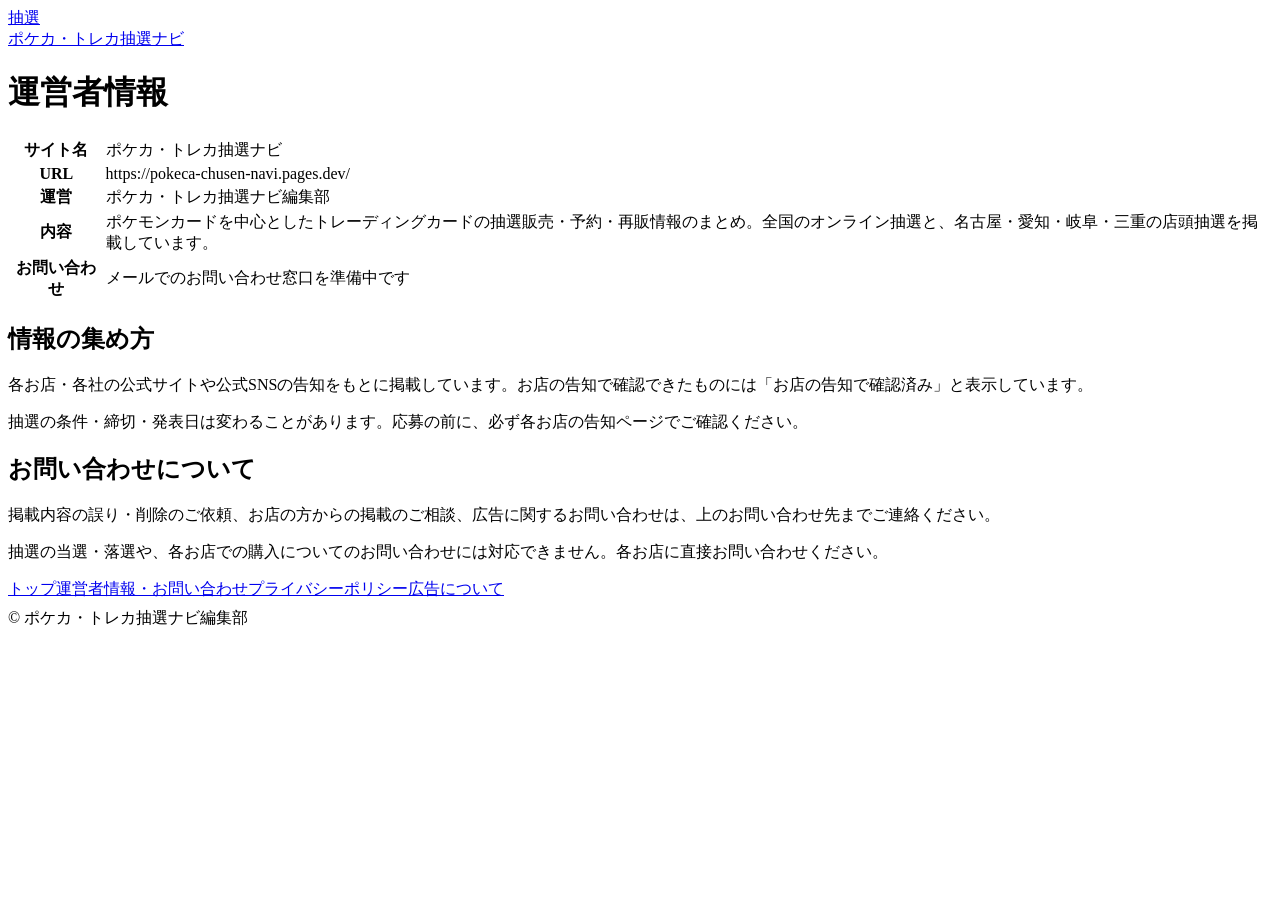
==== site/about.html @ 71dde57b "ASP審査の準備：運営者情報・プライバシー・広告ポリシーのページを追加、検索に出す設定、空のPR枠を非表示 Co-Authored-By: Claude Opus 5.5 <noreply@anthr" ====
<!DOCTYPE html>
<html lang="ja">
<head>
<meta charset="utf-8">
<meta name="viewport" content="width=device-width, initial-scale=1">
<title>運営者情報・お問い合わせ｜ポケカ・トレカ抽選ナビ</title>
<meta name="description" content="ポケカ・トレカ抽選ナビの運営者情報とお問い合わせ先です。">
<link rel="preconnect" href="https://fonts.googleapis.com"><link rel="preconnect" href="https://fonts.gstatic.com" crossorigin>
<link href="https://fonts.googleapis.com/css2?family=Dela+Gothic+One&family=M+PLUS+Rounded+1c:wght@500;800&display=swap" rel="stylesheet">
<link rel="stylesheet" href="/pages.css">
</head>
<body>
<header><a class="hd" href="/"><div class="logo">抽選</div><div class="ttl">ポケカ・トレカ抽選ナビ</div></a></header>
<main>
<h1>運営者情報</h1>
<div class="box">
<table>
<tr><th>サイト名</th><td>ポケカ・トレカ抽選ナビ</td></tr>
<tr><th>URL</th><td>https://pokeca-chusen-navi.pages.dev/</td></tr>
<tr><th>運営</th><td>ポケカ・トレカ抽選ナビ編集部</td></tr>
<tr><th>内容</th><td>ポケモンカードを中心としたトレーディングカードの抽選販売・予約・再販情報のまとめ。全国のオンライン抽選と、名古屋・愛知・岐阜・三重の店頭抽選を掲載しています。</td></tr>
<tr><th>お問い合わせ</th><td id="contact"></td></tr>
</table>
</div>

<div class="box">
<h2>情報の集め方</h2>
<p>各お店・各社の公式サイトや公式SNSの告知をもとに掲載しています。お店の告知で確認できたものには「お店の告知で確認済み」と表示しています。</p>
<p>抽選の条件・締切・発表日は変わることがあります。応募の前に、必ず各お店の告知ページでご確認ください。</p>
</div>

<div class="box">
<h2>お問い合わせについて</h2>
<p>掲載内容の誤り・削除のご依頼、お店の方からの掲載のご相談、広告に関するお問い合わせは、上のお問い合わせ先までご連絡ください。</p>
<p>抽選の当選・落選や、各お店での購入についてのお問い合わせには対応できません。各お店に直接お問い合わせください。</p>
</div>
</main>
<footer>
<a href="/">トップ</a><a href="/about.html">運営者情報・お問い合わせ</a><a href="/privacy.html">プライバシーポリシー</a><a href="/ad-policy.html">広告について</a>
<div style="margin-top:8px">© ポケカ・トレカ抽選ナビ編集部</div>
</footer>
<script>
// お問い合わせ先：ここにメールアドレスを入れると表示される（空なら「準備中」）
const CONTACT_MAIL="";
document.getElementById("contact").innerHTML = CONTACT_MAIL
  ? `<a href="mailto:${CONTACT_MAIL}">${CONTACT_MAIL}</a>`
  : "メールでのお問い合わせ窓口を準備中です";
</script>
</body>
</html>
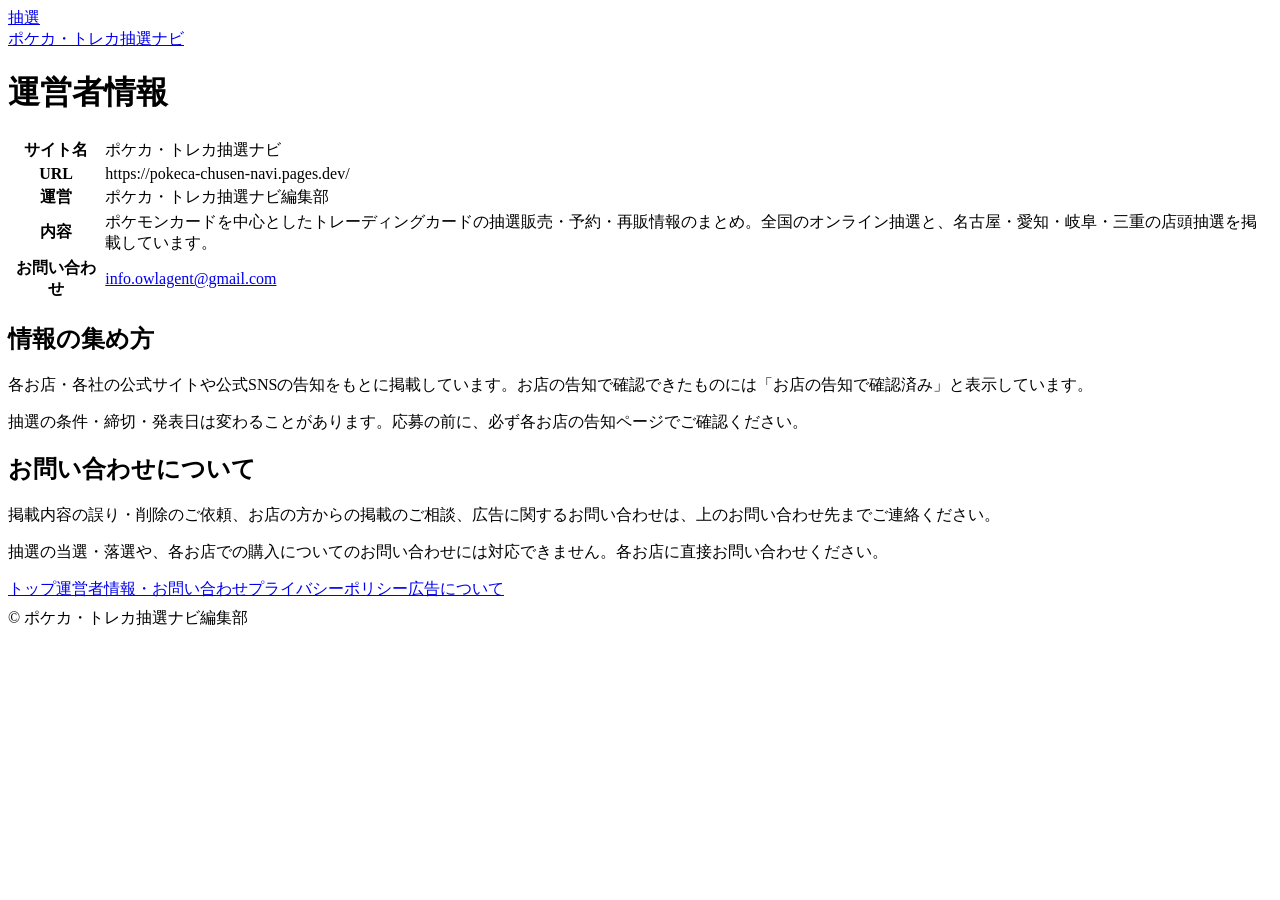
==== commit 45bef15e: "お問い合わせ先のメールアドレスを設定 Co-Authored-By: Claude Opus 5.5 <noreply@anthropic.com> Claude-Session: https://c" ====
--- a/site/about.html
+++ b/site/about.html
@@ -41,7 +41,7 @@
 </footer>
 <script>
 // お問い合わせ先：ここにメールアドレスを入れると表示される（空なら「準備中」）
-const CONTACT_MAIL="";
+const CONTACT_MAIL="info.owlagent@gmail.com";
 document.getElementById("contact").innerHTML = CONTACT_MAIL
   ? `<a href="mailto:${CONTACT_MAIL}">${CONTACT_MAIL}</a>`
   : "メールでのお問い合わせ窓口を準備中です";
